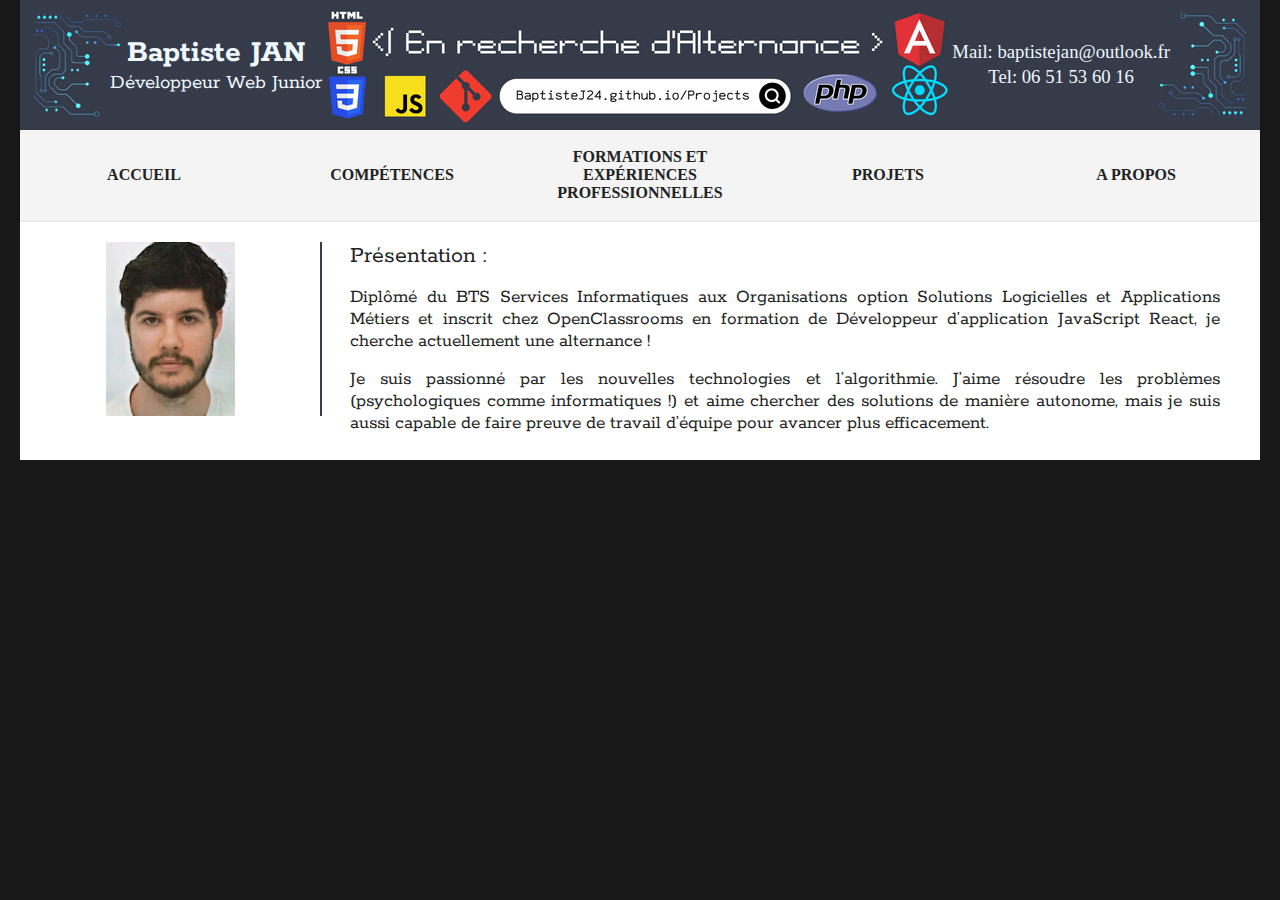
==== index.html @ 16b6e608 "Create index.html" ====
<!DOCTYPE html>
<html>
  <head>
    <script type="text/javascript">
      function RedirectionJavascript(){
        document.location.href="views/index.html";
      }
      
   </script>
  </head>
  <body onLoad="RedirectionJavascript()">
  </body>
</html>
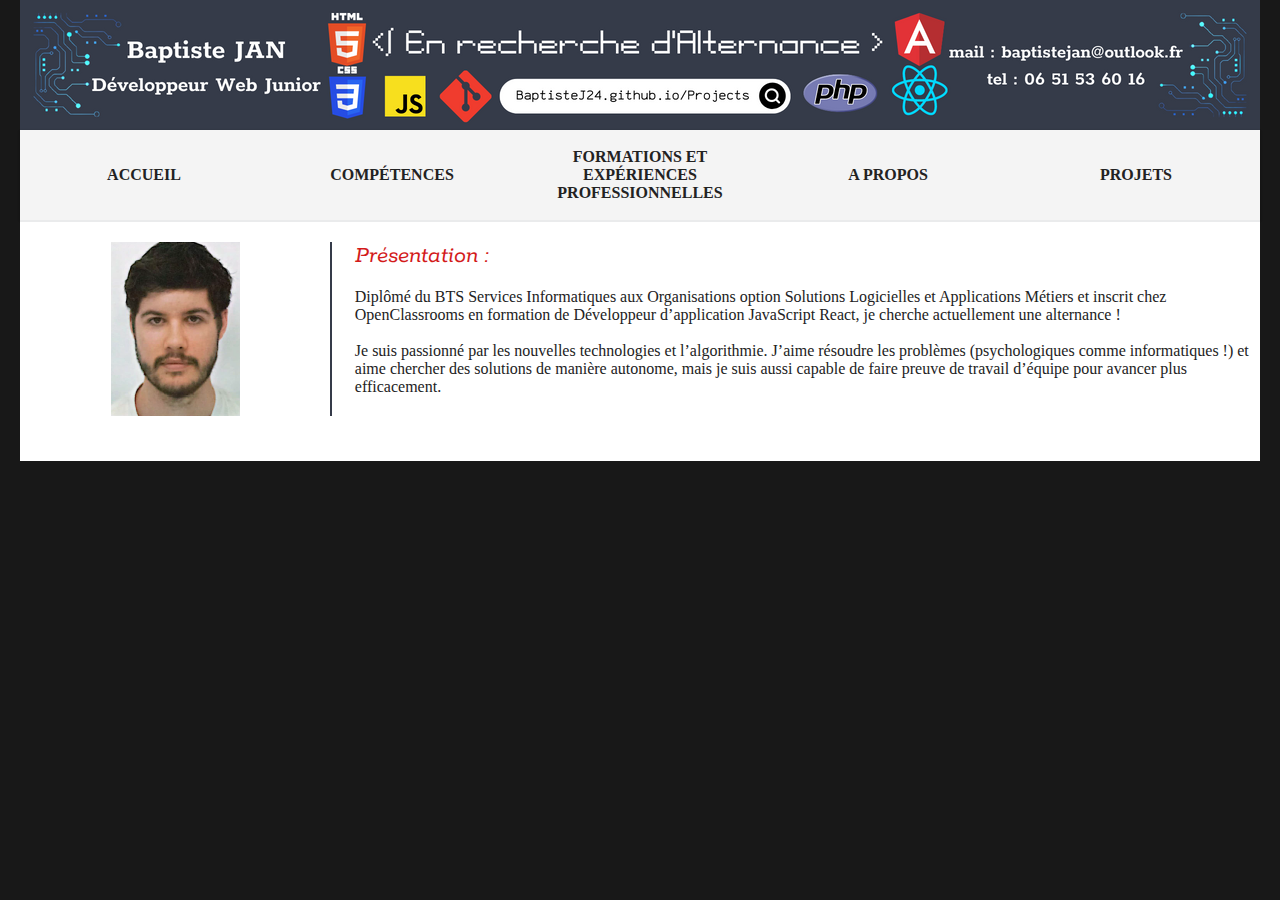
==== commit 1a719ac1: "validator Update" ====
--- a/index.html
+++ b/index.html
@@ -1,11 +1,10 @@
 <!DOCTYPE html>
-<html>
+<html lang="fr">
   <head>
     <script type="text/javascript">
       function RedirectionJavascript(){
         document.location.href="views/index.html";
       }
-      
    </script>
   </head>
   <body onLoad="RedirectionJavascript()">
